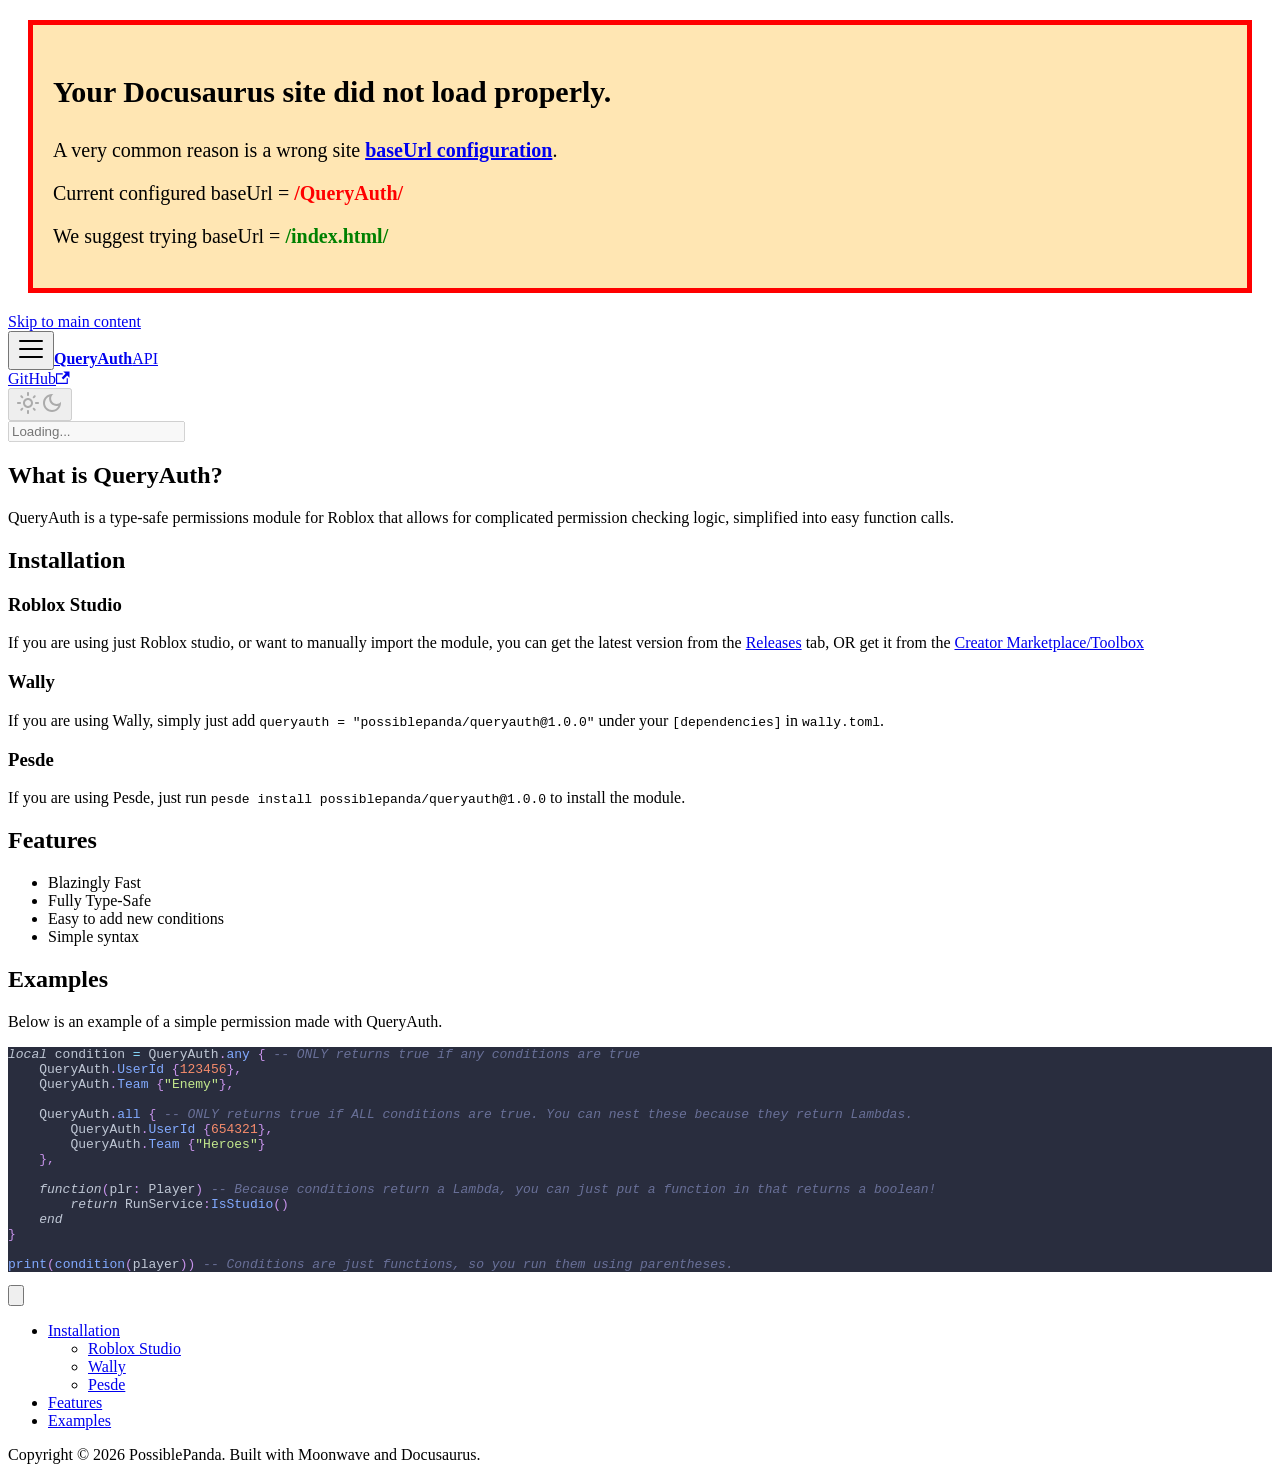
==== index.html @ 68d65a54 "Built and published by Moonwave" ====
<!doctype html>
<html lang="en" dir="ltr" class="mdx-wrapper mdx-page plugin-pages plugin-id-default" data-has-hydrated="false">
<head>
<meta charset="UTF-8">
<meta name="generator" content="Docusaurus v3.7.0">
<title data-rh="true">What is QueryAuth? | QueryAuth</title><meta data-rh="true" name="viewport" content="width=device-width,initial-scale=1"><meta data-rh="true" name="twitter:card" content="summary_large_image"><meta data-rh="true" property="og:url" content="https://PossiblePanda.github.io/QueryAuth/"><meta data-rh="true" property="og:locale" content="en"><meta data-rh="true" name="docusaurus_locale" content="en"><meta data-rh="true" name="docusaurus_tag" content="default"><meta data-rh="true" name="docsearch:language" content="en"><meta data-rh="true" name="docsearch:docusaurus_tag" content="default"><meta data-rh="true" property="og:title" content="What is QueryAuth? | QueryAuth"><meta data-rh="true" name="description" content="QueryAuth is a type-safe permissions module for Roblox that allows for complicated permission checking logic, simplified into easy function calls."><meta data-rh="true" property="og:description" content="QueryAuth is a type-safe permissions module for Roblox that allows for complicated permission checking logic, simplified into easy function calls."><link data-rh="true" rel="canonical" href="https://PossiblePanda.github.io/QueryAuth/"><link data-rh="true" rel="alternate" href="https://PossiblePanda.github.io/QueryAuth/" hreflang="en"><link data-rh="true" rel="alternate" href="https://PossiblePanda.github.io/QueryAuth/" hreflang="x-default"><script data-rh="true">function insertBanner(){var n=document.createElement("div");n.id="__docusaurus-base-url-issue-banner-container";n.innerHTML='\n<div id="__docusaurus-base-url-issue-banner" style="border: thick solid red; background-color: rgb(255, 230, 179); margin: 20px; padding: 20px; font-size: 20px;">\n   <p style="font-weight: bold; font-size: 30px;">Your Docusaurus site did not load properly.</p>\n   <p>A very common reason is a wrong site <a href="https://docusaurus.io/docs/docusaurus.config.js/#baseUrl" style="font-weight: bold;">baseUrl configuration</a>.</p>\n   <p>Current configured baseUrl = <span style="font-weight: bold; color: red;">/QueryAuth/</span> </p>\n   <p>We suggest trying baseUrl = <span id="__docusaurus-base-url-issue-banner-suggestion-container" style="font-weight: bold; color: green;"></span></p>\n</div>\n',document.body.prepend(n);var e=document.getElementById("__docusaurus-base-url-issue-banner-suggestion-container"),s=window.location.pathname,o="/"===s.substr(-1)?s:s+"/";e.innerHTML=o}document.addEventListener("DOMContentLoaded",(function(){void 0===window.docusaurus&&insertBanner()}))</script><link rel="stylesheet" href="/QueryAuth/assets/css/styles.b9f2c64d.css">
<script src="/QueryAuth/assets/js/runtime~main.319ffbbe.js" defer="defer"></script>
<script src="/QueryAuth/assets/js/main.23c40b66.js" defer="defer"></script>
</head>
<body class="navigation-with-keyboard">
<script>!function(){function t(t){document.documentElement.setAttribute("data-theme",t)}var e=function(){try{return new URLSearchParams(window.location.search).get("docusaurus-theme")}catch(t){}}()||function(){try{return window.localStorage.getItem("theme")}catch(t){}}();null!==e?t(e):window.matchMedia("(prefers-color-scheme: dark)").matches?t("dark"):(window.matchMedia("(prefers-color-scheme: light)").matches,t("light"))}(),function(){try{const c=new URLSearchParams(window.location.search).entries();for(var[t,e]of c)if(t.startsWith("docusaurus-data-")){var a=t.replace("docusaurus-data-","data-");document.documentElement.setAttribute(a,e)}}catch(t){}}()</script><div id="__docusaurus"><div role="region" aria-label="Skip to main content"><a class="skipToContent_fXgn" href="#__docusaurus_skipToContent_fallback">Skip to main content</a></div><nav aria-label="Main" class="navbar navbar--fixed-top"><div class="navbar__inner"><div class="navbar__items"><button aria-label="Toggle navigation bar" aria-expanded="false" class="navbar__toggle clean-btn" type="button"><svg width="30" height="30" viewBox="0 0 30 30" aria-hidden="true"><path stroke="currentColor" stroke-linecap="round" stroke-miterlimit="10" stroke-width="2" d="M4 7h22M4 15h22M4 23h22"></path></svg></button><a class="navbar__brand" href="/QueryAuth/"><b class="navbar__title text--truncate">QueryAuth</b></a><a class="navbar__item navbar__link" href="/QueryAuth/api/">API</a></div><div class="navbar__items navbar__items--right"><a href="https://github.com/PossiblePanda/QueryAuth" target="_blank" rel="noopener noreferrer" class="navbar__item navbar__link">GitHub<svg width="13.5" height="13.5" aria-hidden="true" viewBox="0 0 24 24" class="iconExternalLink_nPIU"><path fill="currentColor" d="M21 13v10h-21v-19h12v2h-10v15h17v-8h2zm3-12h-10.988l4.035 4-6.977 7.07 2.828 2.828 6.977-7.07 4.125 4.172v-11z"></path></svg></a><div class="toggle_vylO colorModeToggle_DEke"><button class="clean-btn toggleButton_gllP toggleButtonDisabled_aARS" type="button" disabled="" title="Switch between dark and light mode (currently light mode)" aria-label="Switch between dark and light mode (currently light mode)" aria-live="polite" aria-pressed="false"><svg viewBox="0 0 24 24" width="24" height="24" class="lightToggleIcon_pyhR"><path fill="currentColor" d="M12,9c1.65,0,3,1.35,3,3s-1.35,3-3,3s-3-1.35-3-3S10.35,9,12,9 M12,7c-2.76,0-5,2.24-5,5s2.24,5,5,5s5-2.24,5-5 S14.76,7,12,7L12,7z M2,13l2,0c0.55,0,1-0.45,1-1s-0.45-1-1-1l-2,0c-0.55,0-1,0.45-1,1S1.45,13,2,13z M20,13l2,0c0.55,0,1-0.45,1-1 s-0.45-1-1-1l-2,0c-0.55,0-1,0.45-1,1S19.45,13,20,13z M11,2v2c0,0.55,0.45,1,1,1s1-0.45,1-1V2c0-0.55-0.45-1-1-1S11,1.45,11,2z M11,20v2c0,0.55,0.45,1,1,1s1-0.45,1-1v-2c0-0.55-0.45-1-1-1C11.45,19,11,19.45,11,20z M5.99,4.58c-0.39-0.39-1.03-0.39-1.41,0 c-0.39,0.39-0.39,1.03,0,1.41l1.06,1.06c0.39,0.39,1.03,0.39,1.41,0s0.39-1.03,0-1.41L5.99,4.58z M18.36,16.95 c-0.39-0.39-1.03-0.39-1.41,0c-0.39,0.39-0.39,1.03,0,1.41l1.06,1.06c0.39,0.39,1.03,0.39,1.41,0c0.39-0.39,0.39-1.03,0-1.41 L18.36,16.95z M19.42,5.99c0.39-0.39,0.39-1.03,0-1.41c-0.39-0.39-1.03-0.39-1.41,0l-1.06,1.06c-0.39,0.39-0.39,1.03,0,1.41 s1.03,0.39,1.41,0L19.42,5.99z M7.05,18.36c0.39-0.39,0.39-1.03,0-1.41c-0.39-0.39-1.03-0.39-1.41,0l-1.06,1.06 c-0.39,0.39-0.39,1.03,0,1.41s1.03,0.39,1.41,0L7.05,18.36z"></path></svg><svg viewBox="0 0 24 24" width="24" height="24" class="darkToggleIcon_wfgR"><path fill="currentColor" d="M9.37,5.51C9.19,6.15,9.1,6.82,9.1,7.5c0,4.08,3.32,7.4,7.4,7.4c0.68,0,1.35-0.09,1.99-0.27C17.45,17.19,14.93,19,12,19 c-3.86,0-7-3.14-7-7C5,9.07,6.81,6.55,9.37,5.51z M12,3c-4.97,0-9,4.03-9,9s4.03,9,9,9s9-4.03,9-9c0-0.46-0.04-0.92-0.1-1.36 c-0.98,1.37-2.58,2.26-4.4,2.26c-2.98,0-5.4-2.42-5.4-5.4c0-1.81,0.89-3.42,2.26-4.4C12.92,3.04,12.46,3,12,3L12,3z"></path></svg></button></div><div class="navbarSearchContainer_Bca1"><div class="navbar__search"><span aria-label="expand searchbar" role="button" class="search-icon" tabindex="0"></span><input id="search_input_react" type="search" placeholder="Loading..." aria-label="Search" class="navbar__search-input search-bar" disabled=""></div></div></div></div><div role="presentation" class="navbar-sidebar__backdrop"></div></nav><div id="__docusaurus_skipToContent_fallback" class="main-wrapper mainWrapper_z2l0"><main class="container container--fluid margin-vert--lg"><div class="row mdxPageWrapper_j9I6"><div class="col col--8"><article><header><h1>What is QueryAuth?</h1></header>
<p>QueryAuth is a type-safe permissions module for Roblox that allows for complicated permission checking logic, simplified into easy function calls.</p>
<h2 class="anchor anchorWithStickyNavbar_LWe7" id="installation">Installation<a href="#installation" class="hash-link" aria-label="Direct link to Installation" title="Direct link to Installation">​</a></h2>
<h3 class="anchor anchorWithStickyNavbar_LWe7" id="roblox-studio">Roblox Studio<a href="#roblox-studio" class="hash-link" aria-label="Direct link to Roblox Studio" title="Direct link to Roblox Studio">​</a></h3>
<p>If you are using just Roblox studio, or want to manually import the module, you can get the latest version from the <a href="https://github.com/PossiblePanda/QueryAuth/releases" target="_blank" rel="noopener noreferrer">Releases</a> tab, OR get it from the <a href="https://create.roblox.com/store/asset/83237880339343/QueryAuth" target="_blank" rel="noopener noreferrer">Creator Marketplace/Toolbox</a></p>
<h3 class="anchor anchorWithStickyNavbar_LWe7" id="wally">Wally<a href="#wally" class="hash-link" aria-label="Direct link to Wally" title="Direct link to Wally">​</a></h3>
<p>If you are using Wally, simply just add <code>queryauth = &quot;possiblepanda/queryauth@1.0.0&quot;</code> under your <code>[dependencies]</code> in <code>wally.toml</code>.</p>
<h3 class="anchor anchorWithStickyNavbar_LWe7" id="pesde">Pesde<a href="#pesde" class="hash-link" aria-label="Direct link to Pesde" title="Direct link to Pesde">​</a></h3>
<p>If you are using Pesde, just run <code>pesde install possiblepanda/queryauth@1.0.0</code> to install the module.</p>
<h2 class="anchor anchorWithStickyNavbar_LWe7" id="features">Features<a href="#features" class="hash-link" aria-label="Direct link to Features" title="Direct link to Features">​</a></h2>
<ul>
<li>Blazingly Fast</li>
<li>Fully Type-Safe</li>
<li>Easy to add new conditions</li>
<li>Simple syntax</li>
</ul>
<h2 class="anchor anchorWithStickyNavbar_LWe7" id="examples">Examples<a href="#examples" class="hash-link" aria-label="Direct link to Examples" title="Direct link to Examples">​</a></h2>
<p>Below is an example of a simple permission made with QueryAuth.</p>
<div class="language-lua codeBlockContainer_Ckt0 theme-code-block" style="--prism-color:#bfc7d5;--prism-background-color:#292d3e"><div class="codeBlockContent_biex"><pre tabindex="0" class="prism-code language-lua codeBlock_bY9V thin-scrollbar" style="color:#bfc7d5;background-color:#292d3e"><code class="codeBlockLines_e6Vv"><span class="token-line" style="color:#bfc7d5"><span class="token keyword" style="font-style:italic">local</span><span class="token plain"> condition </span><span class="token operator" style="color:rgb(137, 221, 255)">=</span><span class="token plain"> QueryAuth</span><span class="token punctuation" style="color:rgb(199, 146, 234)">.</span><span class="token function" style="color:rgb(130, 170, 255)">any</span><span class="token plain"> </span><span class="token punctuation" style="color:rgb(199, 146, 234)">{</span><span class="token plain"> </span><span class="token comment" style="color:rgb(105, 112, 152);font-style:italic">-- ONLY returns true if any conditions are true</span><span class="token plain"></span><br></span><span class="token-line" style="color:#bfc7d5"><span class="token plain">    QueryAuth</span><span class="token punctuation" style="color:rgb(199, 146, 234)">.</span><span class="token function" style="color:rgb(130, 170, 255)">UserId</span><span class="token plain"> </span><span class="token punctuation" style="color:rgb(199, 146, 234)">{</span><span class="token number" style="color:rgb(247, 140, 108)">123456</span><span class="token punctuation" style="color:rgb(199, 146, 234)">}</span><span class="token punctuation" style="color:rgb(199, 146, 234)">,</span><span class="token plain"></span><br></span><span class="token-line" style="color:#bfc7d5"><span class="token plain">    QueryAuth</span><span class="token punctuation" style="color:rgb(199, 146, 234)">.</span><span class="token function" style="color:rgb(130, 170, 255)">Team</span><span class="token plain"> </span><span class="token punctuation" style="color:rgb(199, 146, 234)">{</span><span class="token string" style="color:rgb(195, 232, 141)">&quot;Enemy&quot;</span><span class="token punctuation" style="color:rgb(199, 146, 234)">}</span><span class="token punctuation" style="color:rgb(199, 146, 234)">,</span><span class="token plain"></span><br></span><span class="token-line" style="color:#bfc7d5"><span class="token plain" style="display:inline-block"></span><br></span><span class="token-line" style="color:#bfc7d5"><span class="token plain">    QueryAuth</span><span class="token punctuation" style="color:rgb(199, 146, 234)">.</span><span class="token function" style="color:rgb(130, 170, 255)">all</span><span class="token plain"> </span><span class="token punctuation" style="color:rgb(199, 146, 234)">{</span><span class="token plain"> </span><span class="token comment" style="color:rgb(105, 112, 152);font-style:italic">-- ONLY returns true if ALL conditions are true. You can nest these because they return Lambdas.</span><span class="token plain"></span><br></span><span class="token-line" style="color:#bfc7d5"><span class="token plain">        QueryAuth</span><span class="token punctuation" style="color:rgb(199, 146, 234)">.</span><span class="token function" style="color:rgb(130, 170, 255)">UserId</span><span class="token plain"> </span><span class="token punctuation" style="color:rgb(199, 146, 234)">{</span><span class="token number" style="color:rgb(247, 140, 108)">654321</span><span class="token punctuation" style="color:rgb(199, 146, 234)">}</span><span class="token punctuation" style="color:rgb(199, 146, 234)">,</span><span class="token plain"></span><br></span><span class="token-line" style="color:#bfc7d5"><span class="token plain">        QueryAuth</span><span class="token punctuation" style="color:rgb(199, 146, 234)">.</span><span class="token function" style="color:rgb(130, 170, 255)">Team</span><span class="token plain"> </span><span class="token punctuation" style="color:rgb(199, 146, 234)">{</span><span class="token string" style="color:rgb(195, 232, 141)">&quot;Heroes&quot;</span><span class="token punctuation" style="color:rgb(199, 146, 234)">}</span><span class="token plain"></span><br></span><span class="token-line" style="color:#bfc7d5"><span class="token plain">    </span><span class="token punctuation" style="color:rgb(199, 146, 234)">}</span><span class="token punctuation" style="color:rgb(199, 146, 234)">,</span><span class="token plain"></span><br></span><span class="token-line" style="color:#bfc7d5"><span class="token plain" style="display:inline-block"></span><br></span><span class="token-line" style="color:#bfc7d5"><span class="token plain">    </span><span class="token keyword" style="font-style:italic">function</span><span class="token punctuation" style="color:rgb(199, 146, 234)">(</span><span class="token plain">plr</span><span class="token punctuation" style="color:rgb(199, 146, 234)">:</span><span class="token plain"> Player</span><span class="token punctuation" style="color:rgb(199, 146, 234)">)</span><span class="token plain"> </span><span class="token comment" style="color:rgb(105, 112, 152);font-style:italic">-- Because conditions return a Lambda, you can just put a function in that returns a boolean!</span><span class="token plain"></span><br></span><span class="token-line" style="color:#bfc7d5"><span class="token plain">        </span><span class="token keyword" style="font-style:italic">return</span><span class="token plain"> RunService</span><span class="token punctuation" style="color:rgb(199, 146, 234)">:</span><span class="token function" style="color:rgb(130, 170, 255)">IsStudio</span><span class="token punctuation" style="color:rgb(199, 146, 234)">(</span><span class="token punctuation" style="color:rgb(199, 146, 234)">)</span><span class="token plain"></span><br></span><span class="token-line" style="color:#bfc7d5"><span class="token plain">    </span><span class="token keyword" style="font-style:italic">end</span><span class="token plain"></span><br></span><span class="token-line" style="color:#bfc7d5"><span class="token plain"></span><span class="token punctuation" style="color:rgb(199, 146, 234)">}</span><span class="token plain"></span><br></span><span class="token-line" style="color:#bfc7d5"><span class="token plain" style="display:inline-block"></span><br></span><span class="token-line" style="color:#bfc7d5"><span class="token plain"></span><span class="token function" style="color:rgb(130, 170, 255)">print</span><span class="token punctuation" style="color:rgb(199, 146, 234)">(</span><span class="token function" style="color:rgb(130, 170, 255)">condition</span><span class="token punctuation" style="color:rgb(199, 146, 234)">(</span><span class="token plain">player</span><span class="token punctuation" style="color:rgb(199, 146, 234)">)</span><span class="token punctuation" style="color:rgb(199, 146, 234)">)</span><span class="token plain"> </span><span class="token comment" style="color:rgb(105, 112, 152);font-style:italic">-- Conditions are just functions, so you run them using parentheses.</span><br></span></code></pre><div class="buttonGroup__atx"><button type="button" aria-label="Copy code to clipboard" title="Copy" class="clean-btn"><span class="copyButtonIcons_eSgA" aria-hidden="true"><svg viewBox="0 0 24 24" class="copyButtonIcon_y97N"><path fill="currentColor" d="M19,21H8V7H19M19,5H8A2,2 0 0,0 6,7V21A2,2 0 0,0 8,23H19A2,2 0 0,0 21,21V7A2,2 0 0,0 19,5M16,1H4A2,2 0 0,0 2,3V17H4V3H16V1Z"></path></svg><svg viewBox="0 0 24 24" class="copyButtonSuccessIcon_LjdS"><path fill="currentColor" d="M21,7L9,19L3.5,13.5L4.91,12.09L9,16.17L19.59,5.59L21,7Z"></path></svg></span></button></div></div></div></article></div><div class="col col--2"><div class="tableOfContents_bqdL thin-scrollbar"><ul class="table-of-contents table-of-contents__left-border"><li><a href="#installation" class="table-of-contents__link toc-highlight">Installation</a><ul><li><a href="#roblox-studio" class="table-of-contents__link toc-highlight">Roblox Studio</a></li><li><a href="#wally" class="table-of-contents__link toc-highlight">Wally</a></li><li><a href="#pesde" class="table-of-contents__link toc-highlight">Pesde</a></li></ul></li><li><a href="#features" class="table-of-contents__link toc-highlight">Features</a></li><li><a href="#examples" class="table-of-contents__link toc-highlight">Examples</a></li></ul></div></div></div></main></div><footer class="footer footer--dark"><div class="container container-fluid"><div class="footer__bottom text--center"><div class="footer__copyright">Copyright © 2026 PossiblePanda. Built with Moonwave and Docusaurus.</div></div></div></footer></div>
</body>
</html>
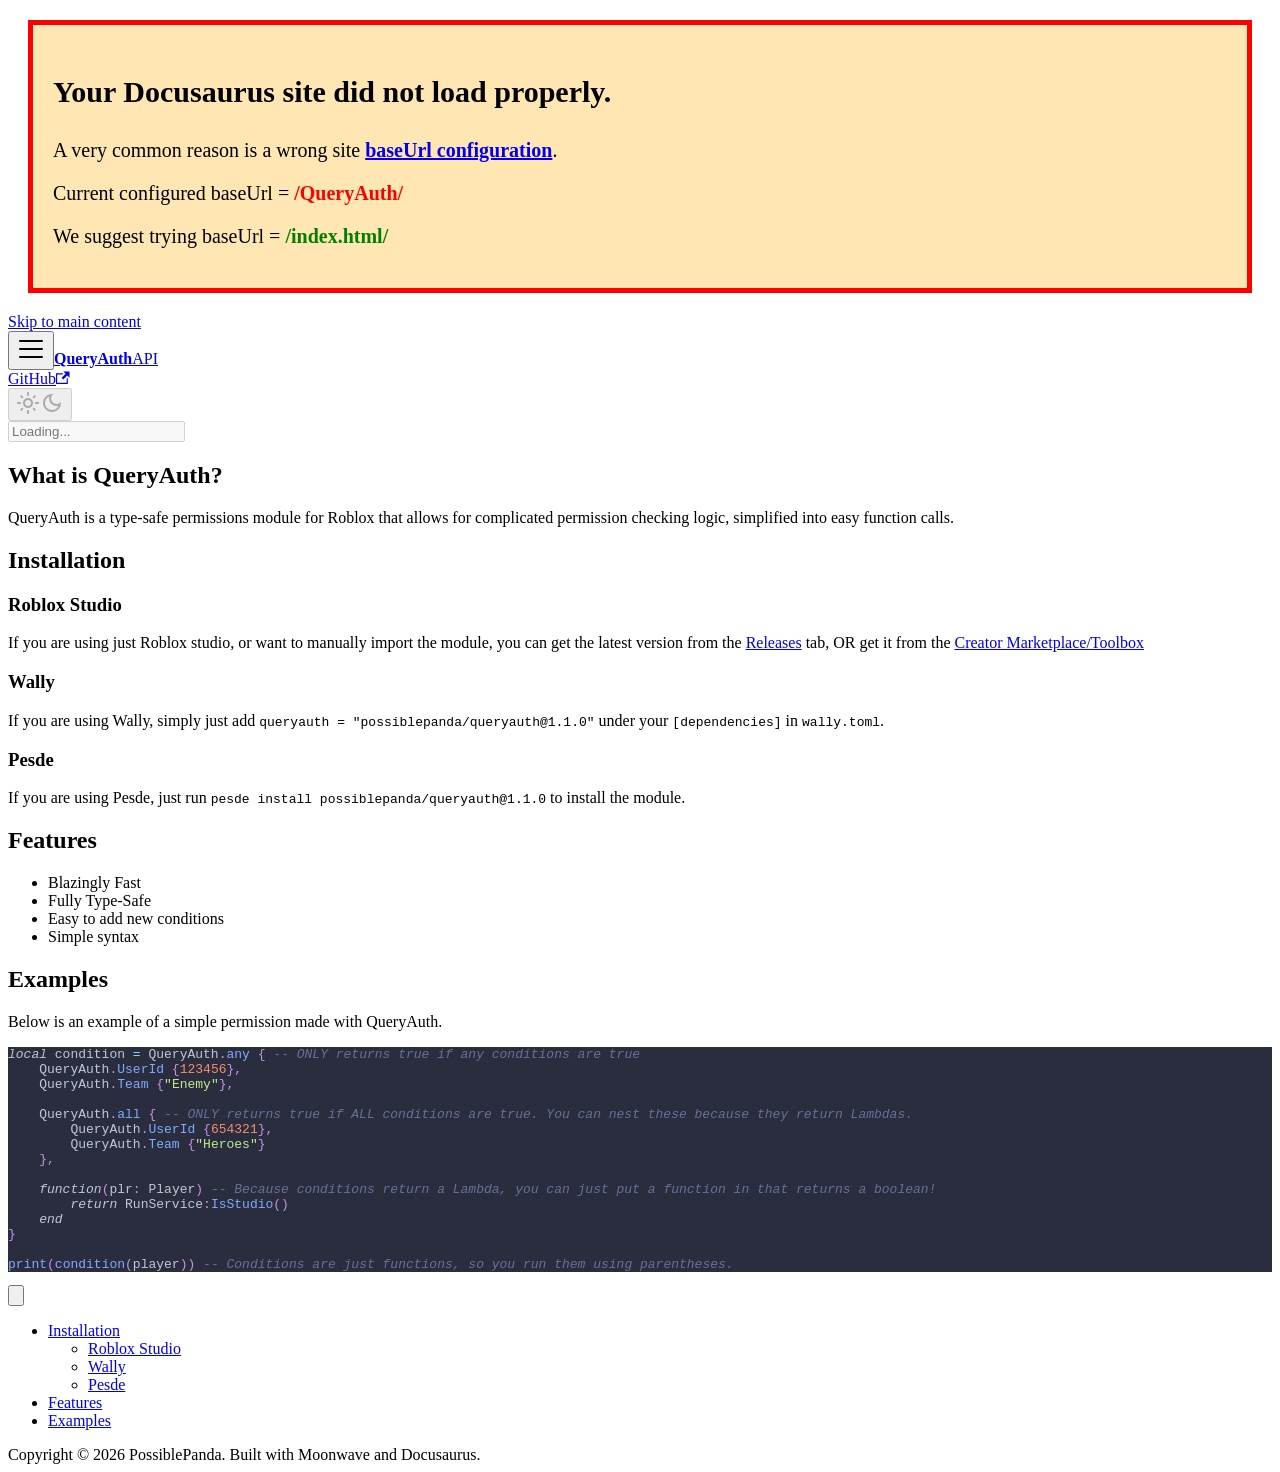
==== commit 4e0d1ea0: "Built and published by Moonwave" ====
--- a/index.html
+++ b/index.html
@@ -4,8 +4,8 @@
 <meta charset="UTF-8">
 <meta name="generator" content="Docusaurus v3.7.0">
 <title data-rh="true">What is QueryAuth? | QueryAuth</title><meta data-rh="true" name="viewport" content="width=device-width,initial-scale=1"><meta data-rh="true" name="twitter:card" content="summary_large_image"><meta data-rh="true" property="og:url" content="https://PossiblePanda.github.io/QueryAuth/"><meta data-rh="true" property="og:locale" content="en"><meta data-rh="true" name="docusaurus_locale" content="en"><meta data-rh="true" name="docusaurus_tag" content="default"><meta data-rh="true" name="docsearch:language" content="en"><meta data-rh="true" name="docsearch:docusaurus_tag" content="default"><meta data-rh="true" property="og:title" content="What is QueryAuth? | QueryAuth"><meta data-rh="true" name="description" content="QueryAuth is a type-safe permissions module for Roblox that allows for complicated permission checking logic, simplified into easy function calls."><meta data-rh="true" property="og:description" content="QueryAuth is a type-safe permissions module for Roblox that allows for complicated permission checking logic, simplified into easy function calls."><link data-rh="true" rel="canonical" href="https://PossiblePanda.github.io/QueryAuth/"><link data-rh="true" rel="alternate" href="https://PossiblePanda.github.io/QueryAuth/" hreflang="en"><link data-rh="true" rel="alternate" href="https://PossiblePanda.github.io/QueryAuth/" hreflang="x-default"><script data-rh="true">function insertBanner(){var n=document.createElement("div");n.id="__docusaurus-base-url-issue-banner-container";n.innerHTML='\n<div id="__docusaurus-base-url-issue-banner" style="border: thick solid red; background-color: rgb(255, 230, 179); margin: 20px; padding: 20px; font-size: 20px;">\n   <p style="font-weight: bold; font-size: 30px;">Your Docusaurus site did not load properly.</p>\n   <p>A very common reason is a wrong site <a href="https://docusaurus.io/docs/docusaurus.config.js/#baseUrl" style="font-weight: bold;">baseUrl configuration</a>.</p>\n   <p>Current configured baseUrl = <span style="font-weight: bold; color: red;">/QueryAuth/</span> </p>\n   <p>We suggest trying baseUrl = <span id="__docusaurus-base-url-issue-banner-suggestion-container" style="font-weight: bold; color: green;"></span></p>\n</div>\n',document.body.prepend(n);var e=document.getElementById("__docusaurus-base-url-issue-banner-suggestion-container"),s=window.location.pathname,o="/"===s.substr(-1)?s:s+"/";e.innerHTML=o}document.addEventListener("DOMContentLoaded",(function(){void 0===window.docusaurus&&insertBanner()}))</script><link rel="stylesheet" href="/QueryAuth/assets/css/styles.b9f2c64d.css">
-<script src="/QueryAuth/assets/js/runtime~main.319ffbbe.js" defer="defer"></script>
-<script src="/QueryAuth/assets/js/main.23c40b66.js" defer="defer"></script>
+<script src="/QueryAuth/assets/js/runtime~main.4d84e195.js" defer="defer"></script>
+<script src="/QueryAuth/assets/js/main.326e3d9a.js" defer="defer"></script>
 </head>
 <body class="navigation-with-keyboard">
 <script>!function(){function t(t){document.documentElement.setAttribute("data-theme",t)}var e=function(){try{return new URLSearchParams(window.location.search).get("docusaurus-theme")}catch(t){}}()||function(){try{return window.localStorage.getItem("theme")}catch(t){}}();null!==e?t(e):window.matchMedia("(prefers-color-scheme: dark)").matches?t("dark"):(window.matchMedia("(prefers-color-scheme: light)").matches,t("light"))}(),function(){try{const c=new URLSearchParams(window.location.search).entries();for(var[t,e]of c)if(t.startsWith("docusaurus-data-")){var a=t.replace("docusaurus-data-","data-");document.documentElement.setAttribute(a,e)}}catch(t){}}()</script><div id="__docusaurus"><div role="region" aria-label="Skip to main content"><a class="skipToContent_fXgn" href="#__docusaurus_skipToContent_fallback">Skip to main content</a></div><nav aria-label="Main" class="navbar navbar--fixed-top"><div class="navbar__inner"><div class="navbar__items"><button aria-label="Toggle navigation bar" aria-expanded="false" class="navbar__toggle clean-btn" type="button"><svg width="30" height="30" viewBox="0 0 30 30" aria-hidden="true"><path stroke="currentColor" stroke-linecap="round" stroke-miterlimit="10" stroke-width="2" d="M4 7h22M4 15h22M4 23h22"></path></svg></button><a class="navbar__brand" href="/QueryAuth/"><b class="navbar__title text--truncate">QueryAuth</b></a><a class="navbar__item navbar__link" href="/QueryAuth/api/">API</a></div><div class="navbar__items navbar__items--right"><a href="https://github.com/PossiblePanda/QueryAuth" target="_blank" rel="noopener noreferrer" class="navbar__item navbar__link">GitHub<svg width="13.5" height="13.5" aria-hidden="true" viewBox="0 0 24 24" class="iconExternalLink_nPIU"><path fill="currentColor" d="M21 13v10h-21v-19h12v2h-10v15h17v-8h2zm3-12h-10.988l4.035 4-6.977 7.07 2.828 2.828 6.977-7.07 4.125 4.172v-11z"></path></svg></a><div class="toggle_vylO colorModeToggle_DEke"><button class="clean-btn toggleButton_gllP toggleButtonDisabled_aARS" type="button" disabled="" title="Switch between dark and light mode (currently light mode)" aria-label="Switch between dark and light mode (currently light mode)" aria-live="polite" aria-pressed="false"><svg viewBox="0 0 24 24" width="24" height="24" class="lightToggleIcon_pyhR"><path fill="currentColor" d="M12,9c1.65,0,3,1.35,3,3s-1.35,3-3,3s-3-1.35-3-3S10.35,9,12,9 M12,7c-2.76,0-5,2.24-5,5s2.24,5,5,5s5-2.24,5-5 S14.76,7,12,7L12,7z M2,13l2,0c0.55,0,1-0.45,1-1s-0.45-1-1-1l-2,0c-0.55,0-1,0.45-1,1S1.45,13,2,13z M20,13l2,0c0.55,0,1-0.45,1-1 s-0.45-1-1-1l-2,0c-0.55,0-1,0.45-1,1S19.45,13,20,13z M11,2v2c0,0.55,0.45,1,1,1s1-0.45,1-1V2c0-0.55-0.45-1-1-1S11,1.45,11,2z M11,20v2c0,0.55,0.45,1,1,1s1-0.45,1-1v-2c0-0.55-0.45-1-1-1C11.45,19,11,19.45,11,20z M5.99,4.58c-0.39-0.39-1.03-0.39-1.41,0 c-0.39,0.39-0.39,1.03,0,1.41l1.06,1.06c0.39,0.39,1.03,0.39,1.41,0s0.39-1.03,0-1.41L5.99,4.58z M18.36,16.95 c-0.39-0.39-1.03-0.39-1.41,0c-0.39,0.39-0.39,1.03,0,1.41l1.06,1.06c0.39,0.39,1.03,0.39,1.41,0c0.39-0.39,0.39-1.03,0-1.41 L18.36,16.95z M19.42,5.99c0.39-0.39,0.39-1.03,0-1.41c-0.39-0.39-1.03-0.39-1.41,0l-1.06,1.06c-0.39,0.39-0.39,1.03,0,1.41 s1.03,0.39,1.41,0L19.42,5.99z M7.05,18.36c0.39-0.39,0.39-1.03,0-1.41c-0.39-0.39-1.03-0.39-1.41,0l-1.06,1.06 c-0.39,0.39-0.39,1.03,0,1.41s1.03,0.39,1.41,0L7.05,18.36z"></path></svg><svg viewBox="0 0 24 24" width="24" height="24" class="darkToggleIcon_wfgR"><path fill="currentColor" d="M9.37,5.51C9.19,6.15,9.1,6.82,9.1,7.5c0,4.08,3.32,7.4,7.4,7.4c0.68,0,1.35-0.09,1.99-0.27C17.45,17.19,14.93,19,12,19 c-3.86,0-7-3.14-7-7C5,9.07,6.81,6.55,9.37,5.51z M12,3c-4.97,0-9,4.03-9,9s4.03,9,9,9s9-4.03,9-9c0-0.46-0.04-0.92-0.1-1.36 c-0.98,1.37-2.58,2.26-4.4,2.26c-2.98,0-5.4-2.42-5.4-5.4c0-1.81,0.89-3.42,2.26-4.4C12.92,3.04,12.46,3,12,3L12,3z"></path></svg></button></div><div class="navbarSearchContainer_Bca1"><div class="navbar__search"><span aria-label="expand searchbar" role="button" class="search-icon" tabindex="0"></span><input id="search_input_react" type="search" placeholder="Loading..." aria-label="Search" class="navbar__search-input search-bar" disabled=""></div></div></div></div><div role="presentation" class="navbar-sidebar__backdrop"></div></nav><div id="__docusaurus_skipToContent_fallback" class="main-wrapper mainWrapper_z2l0"><main class="container container--fluid margin-vert--lg"><div class="row mdxPageWrapper_j9I6"><div class="col col--8"><article><header><h1>What is QueryAuth?</h1></header>
@@ -14,9 +14,9 @@
 <h3 class="anchor anchorWithStickyNavbar_LWe7" id="roblox-studio">Roblox Studio<a href="#roblox-studio" class="hash-link" aria-label="Direct link to Roblox Studio" title="Direct link to Roblox Studio">​</a></h3>
 <p>If you are using just Roblox studio, or want to manually import the module, you can get the latest version from the <a href="https://github.com/PossiblePanda/QueryAuth/releases" target="_blank" rel="noopener noreferrer">Releases</a> tab, OR get it from the <a href="https://create.roblox.com/store/asset/83237880339343/QueryAuth" target="_blank" rel="noopener noreferrer">Creator Marketplace/Toolbox</a></p>
 <h3 class="anchor anchorWithStickyNavbar_LWe7" id="wally">Wally<a href="#wally" class="hash-link" aria-label="Direct link to Wally" title="Direct link to Wally">​</a></h3>
-<p>If you are using Wally, simply just add <code>queryauth = &quot;possiblepanda/queryauth@1.0.0&quot;</code> under your <code>[dependencies]</code> in <code>wally.toml</code>.</p>
+<p>If you are using Wally, simply just add <code>queryauth = &quot;possiblepanda/queryauth@1.1.0&quot;</code> under your <code>[dependencies]</code> in <code>wally.toml</code>.</p>
 <h3 class="anchor anchorWithStickyNavbar_LWe7" id="pesde">Pesde<a href="#pesde" class="hash-link" aria-label="Direct link to Pesde" title="Direct link to Pesde">​</a></h3>
-<p>If you are using Pesde, just run <code>pesde install possiblepanda/queryauth@1.0.0</code> to install the module.</p>
+<p>If you are using Pesde, just run <code>pesde install possiblepanda/queryauth@1.1.0</code> to install the module.</p>
 <h2 class="anchor anchorWithStickyNavbar_LWe7" id="features">Features<a href="#features" class="hash-link" aria-label="Direct link to Features" title="Direct link to Features">​</a></h2>
 <ul>
 <li>Blazingly Fast</li>
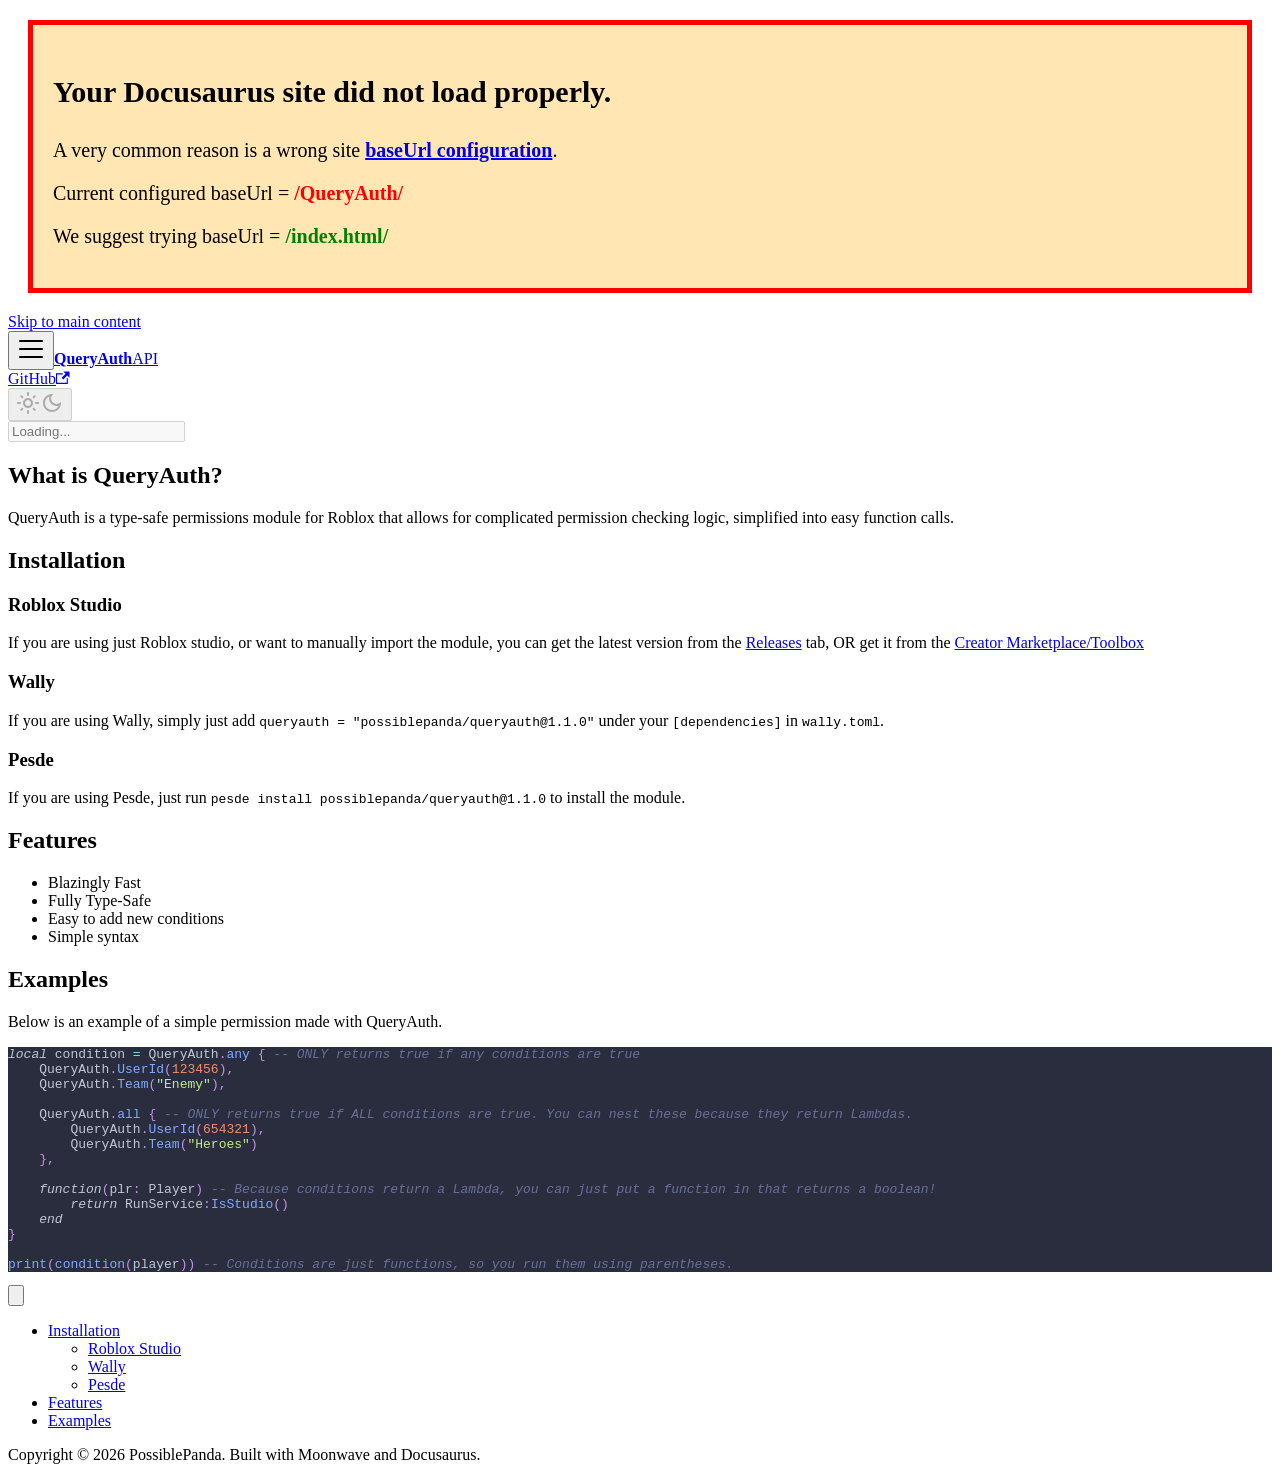
==== commit 4220cf4c: "Built and published by Moonwave" ====
--- a/index.html
+++ b/index.html
@@ -4,8 +4,8 @@
 <meta charset="UTF-8">
 <meta name="generator" content="Docusaurus v3.7.0">
 <title data-rh="true">What is QueryAuth? | QueryAuth</title><meta data-rh="true" name="viewport" content="width=device-width,initial-scale=1"><meta data-rh="true" name="twitter:card" content="summary_large_image"><meta data-rh="true" property="og:url" content="https://PossiblePanda.github.io/QueryAuth/"><meta data-rh="true" property="og:locale" content="en"><meta data-rh="true" name="docusaurus_locale" content="en"><meta data-rh="true" name="docusaurus_tag" content="default"><meta data-rh="true" name="docsearch:language" content="en"><meta data-rh="true" name="docsearch:docusaurus_tag" content="default"><meta data-rh="true" property="og:title" content="What is QueryAuth? | QueryAuth"><meta data-rh="true" name="description" content="QueryAuth is a type-safe permissions module for Roblox that allows for complicated permission checking logic, simplified into easy function calls."><meta data-rh="true" property="og:description" content="QueryAuth is a type-safe permissions module for Roblox that allows for complicated permission checking logic, simplified into easy function calls."><link data-rh="true" rel="canonical" href="https://PossiblePanda.github.io/QueryAuth/"><link data-rh="true" rel="alternate" href="https://PossiblePanda.github.io/QueryAuth/" hreflang="en"><link data-rh="true" rel="alternate" href="https://PossiblePanda.github.io/QueryAuth/" hreflang="x-default"><script data-rh="true">function insertBanner(){var n=document.createElement("div");n.id="__docusaurus-base-url-issue-banner-container";n.innerHTML='\n<div id="__docusaurus-base-url-issue-banner" style="border: thick solid red; background-color: rgb(255, 230, 179); margin: 20px; padding: 20px; font-size: 20px;">\n   <p style="font-weight: bold; font-size: 30px;">Your Docusaurus site did not load properly.</p>\n   <p>A very common reason is a wrong site <a href="https://docusaurus.io/docs/docusaurus.config.js/#baseUrl" style="font-weight: bold;">baseUrl configuration</a>.</p>\n   <p>Current configured baseUrl = <span style="font-weight: bold; color: red;">/QueryAuth/</span> </p>\n   <p>We suggest trying baseUrl = <span id="__docusaurus-base-url-issue-banner-suggestion-container" style="font-weight: bold; color: green;"></span></p>\n</div>\n',document.body.prepend(n);var e=document.getElementById("__docusaurus-base-url-issue-banner-suggestion-container"),s=window.location.pathname,o="/"===s.substr(-1)?s:s+"/";e.innerHTML=o}document.addEventListener("DOMContentLoaded",(function(){void 0===window.docusaurus&&insertBanner()}))</script><link rel="stylesheet" href="/QueryAuth/assets/css/styles.b9f2c64d.css">
-<script src="/QueryAuth/assets/js/runtime~main.4d84e195.js" defer="defer"></script>
-<script src="/QueryAuth/assets/js/main.326e3d9a.js" defer="defer"></script>
+<script src="/QueryAuth/assets/js/runtime~main.7b70d873.js" defer="defer"></script>
+<script src="/QueryAuth/assets/js/main.229e98b0.js" defer="defer"></script>
 </head>
 <body class="navigation-with-keyboard">
 <script>!function(){function t(t){document.documentElement.setAttribute("data-theme",t)}var e=function(){try{return new URLSearchParams(window.location.search).get("docusaurus-theme")}catch(t){}}()||function(){try{return window.localStorage.getItem("theme")}catch(t){}}();null!==e?t(e):window.matchMedia("(prefers-color-scheme: dark)").matches?t("dark"):(window.matchMedia("(prefers-color-scheme: light)").matches,t("light"))}(),function(){try{const c=new URLSearchParams(window.location.search).entries();for(var[t,e]of c)if(t.startsWith("docusaurus-data-")){var a=t.replace("docusaurus-data-","data-");document.documentElement.setAttribute(a,e)}}catch(t){}}()</script><div id="__docusaurus"><div role="region" aria-label="Skip to main content"><a class="skipToContent_fXgn" href="#__docusaurus_skipToContent_fallback">Skip to main content</a></div><nav aria-label="Main" class="navbar navbar--fixed-top"><div class="navbar__inner"><div class="navbar__items"><button aria-label="Toggle navigation bar" aria-expanded="false" class="navbar__toggle clean-btn" type="button"><svg width="30" height="30" viewBox="0 0 30 30" aria-hidden="true"><path stroke="currentColor" stroke-linecap="round" stroke-miterlimit="10" stroke-width="2" d="M4 7h22M4 15h22M4 23h22"></path></svg></button><a class="navbar__brand" href="/QueryAuth/"><b class="navbar__title text--truncate">QueryAuth</b></a><a class="navbar__item navbar__link" href="/QueryAuth/api/">API</a></div><div class="navbar__items navbar__items--right"><a href="https://github.com/PossiblePanda/QueryAuth" target="_blank" rel="noopener noreferrer" class="navbar__item navbar__link">GitHub<svg width="13.5" height="13.5" aria-hidden="true" viewBox="0 0 24 24" class="iconExternalLink_nPIU"><path fill="currentColor" d="M21 13v10h-21v-19h12v2h-10v15h17v-8h2zm3-12h-10.988l4.035 4-6.977 7.07 2.828 2.828 6.977-7.07 4.125 4.172v-11z"></path></svg></a><div class="toggle_vylO colorModeToggle_DEke"><button class="clean-btn toggleButton_gllP toggleButtonDisabled_aARS" type="button" disabled="" title="Switch between dark and light mode (currently light mode)" aria-label="Switch between dark and light mode (currently light mode)" aria-live="polite" aria-pressed="false"><svg viewBox="0 0 24 24" width="24" height="24" class="lightToggleIcon_pyhR"><path fill="currentColor" d="M12,9c1.65,0,3,1.35,3,3s-1.35,3-3,3s-3-1.35-3-3S10.35,9,12,9 M12,7c-2.76,0-5,2.24-5,5s2.24,5,5,5s5-2.24,5-5 S14.76,7,12,7L12,7z M2,13l2,0c0.55,0,1-0.45,1-1s-0.45-1-1-1l-2,0c-0.55,0-1,0.45-1,1S1.45,13,2,13z M20,13l2,0c0.55,0,1-0.45,1-1 s-0.45-1-1-1l-2,0c-0.55,0-1,0.45-1,1S19.45,13,20,13z M11,2v2c0,0.55,0.45,1,1,1s1-0.45,1-1V2c0-0.55-0.45-1-1-1S11,1.45,11,2z M11,20v2c0,0.55,0.45,1,1,1s1-0.45,1-1v-2c0-0.55-0.45-1-1-1C11.45,19,11,19.45,11,20z M5.99,4.58c-0.39-0.39-1.03-0.39-1.41,0 c-0.39,0.39-0.39,1.03,0,1.41l1.06,1.06c0.39,0.39,1.03,0.39,1.41,0s0.39-1.03,0-1.41L5.99,4.58z M18.36,16.95 c-0.39-0.39-1.03-0.39-1.41,0c-0.39,0.39-0.39,1.03,0,1.41l1.06,1.06c0.39,0.39,1.03,0.39,1.41,0c0.39-0.39,0.39-1.03,0-1.41 L18.36,16.95z M19.42,5.99c0.39-0.39,0.39-1.03,0-1.41c-0.39-0.39-1.03-0.39-1.41,0l-1.06,1.06c-0.39,0.39-0.39,1.03,0,1.41 s1.03,0.39,1.41,0L19.42,5.99z M7.05,18.36c0.39-0.39,0.39-1.03,0-1.41c-0.39-0.39-1.03-0.39-1.41,0l-1.06,1.06 c-0.39,0.39-0.39,1.03,0,1.41s1.03,0.39,1.41,0L7.05,18.36z"></path></svg><svg viewBox="0 0 24 24" width="24" height="24" class="darkToggleIcon_wfgR"><path fill="currentColor" d="M9.37,5.51C9.19,6.15,9.1,6.82,9.1,7.5c0,4.08,3.32,7.4,7.4,7.4c0.68,0,1.35-0.09,1.99-0.27C17.45,17.19,14.93,19,12,19 c-3.86,0-7-3.14-7-7C5,9.07,6.81,6.55,9.37,5.51z M12,3c-4.97,0-9,4.03-9,9s4.03,9,9,9s9-4.03,9-9c0-0.46-0.04-0.92-0.1-1.36 c-0.98,1.37-2.58,2.26-4.4,2.26c-2.98,0-5.4-2.42-5.4-5.4c0-1.81,0.89-3.42,2.26-4.4C12.92,3.04,12.46,3,12,3L12,3z"></path></svg></button></div><div class="navbarSearchContainer_Bca1"><div class="navbar__search"><span aria-label="expand searchbar" role="button" class="search-icon" tabindex="0"></span><input id="search_input_react" type="search" placeholder="Loading..." aria-label="Search" class="navbar__search-input search-bar" disabled=""></div></div></div></div><div role="presentation" class="navbar-sidebar__backdrop"></div></nav><div id="__docusaurus_skipToContent_fallback" class="main-wrapper mainWrapper_z2l0"><main class="container container--fluid margin-vert--lg"><div class="row mdxPageWrapper_j9I6"><div class="col col--8"><article><header><h1>What is QueryAuth?</h1></header>
@@ -26,6 +26,6 @@
 </ul>
 <h2 class="anchor anchorWithStickyNavbar_LWe7" id="examples">Examples<a href="#examples" class="hash-link" aria-label="Direct link to Examples" title="Direct link to Examples">​</a></h2>
 <p>Below is an example of a simple permission made with QueryAuth.</p>
-<div class="language-lua codeBlockContainer_Ckt0 theme-code-block" style="--prism-color:#bfc7d5;--prism-background-color:#292d3e"><div class="codeBlockContent_biex"><pre tabindex="0" class="prism-code language-lua codeBlock_bY9V thin-scrollbar" style="color:#bfc7d5;background-color:#292d3e"><code class="codeBlockLines_e6Vv"><span class="token-line" style="color:#bfc7d5"><span class="token keyword" style="font-style:italic">local</span><span class="token plain"> condition </span><span class="token operator" style="color:rgb(137, 221, 255)">=</span><span class="token plain"> QueryAuth</span><span class="token punctuation" style="color:rgb(199, 146, 234)">.</span><span class="token function" style="color:rgb(130, 170, 255)">any</span><span class="token plain"> </span><span class="token punctuation" style="color:rgb(199, 146, 234)">{</span><span class="token plain"> </span><span class="token comment" style="color:rgb(105, 112, 152);font-style:italic">-- ONLY returns true if any conditions are true</span><span class="token plain"></span><br></span><span class="token-line" style="color:#bfc7d5"><span class="token plain">    QueryAuth</span><span class="token punctuation" style="color:rgb(199, 146, 234)">.</span><span class="token function" style="color:rgb(130, 170, 255)">UserId</span><span class="token plain"> </span><span class="token punctuation" style="color:rgb(199, 146, 234)">{</span><span class="token number" style="color:rgb(247, 140, 108)">123456</span><span class="token punctuation" style="color:rgb(199, 146, 234)">}</span><span class="token punctuation" style="color:rgb(199, 146, 234)">,</span><span class="token plain"></span><br></span><span class="token-line" style="color:#bfc7d5"><span class="token plain">    QueryAuth</span><span class="token punctuation" style="color:rgb(199, 146, 234)">.</span><span class="token function" style="color:rgb(130, 170, 255)">Team</span><span class="token plain"> </span><span class="token punctuation" style="color:rgb(199, 146, 234)">{</span><span class="token string" style="color:rgb(195, 232, 141)">&quot;Enemy&quot;</span><span class="token punctuation" style="color:rgb(199, 146, 234)">}</span><span class="token punctuation" style="color:rgb(199, 146, 234)">,</span><span class="token plain"></span><br></span><span class="token-line" style="color:#bfc7d5"><span class="token plain" style="display:inline-block"></span><br></span><span class="token-line" style="color:#bfc7d5"><span class="token plain">    QueryAuth</span><span class="token punctuation" style="color:rgb(199, 146, 234)">.</span><span class="token function" style="color:rgb(130, 170, 255)">all</span><span class="token plain"> </span><span class="token punctuation" style="color:rgb(199, 146, 234)">{</span><span class="token plain"> </span><span class="token comment" style="color:rgb(105, 112, 152);font-style:italic">-- ONLY returns true if ALL conditions are true. You can nest these because they return Lambdas.</span><span class="token plain"></span><br></span><span class="token-line" style="color:#bfc7d5"><span class="token plain">        QueryAuth</span><span class="token punctuation" style="color:rgb(199, 146, 234)">.</span><span class="token function" style="color:rgb(130, 170, 255)">UserId</span><span class="token plain"> </span><span class="token punctuation" style="color:rgb(199, 146, 234)">{</span><span class="token number" style="color:rgb(247, 140, 108)">654321</span><span class="token punctuation" style="color:rgb(199, 146, 234)">}</span><span class="token punctuation" style="color:rgb(199, 146, 234)">,</span><span class="token plain"></span><br></span><span class="token-line" style="color:#bfc7d5"><span class="token plain">        QueryAuth</span><span class="token punctuation" style="color:rgb(199, 146, 234)">.</span><span class="token function" style="color:rgb(130, 170, 255)">Team</span><span class="token plain"> </span><span class="token punctuation" style="color:rgb(199, 146, 234)">{</span><span class="token string" style="color:rgb(195, 232, 141)">&quot;Heroes&quot;</span><span class="token punctuation" style="color:rgb(199, 146, 234)">}</span><span class="token plain"></span><br></span><span class="token-line" style="color:#bfc7d5"><span class="token plain">    </span><span class="token punctuation" style="color:rgb(199, 146, 234)">}</span><span class="token punctuation" style="color:rgb(199, 146, 234)">,</span><span class="token plain"></span><br></span><span class="token-line" style="color:#bfc7d5"><span class="token plain" style="display:inline-block"></span><br></span><span class="token-line" style="color:#bfc7d5"><span class="token plain">    </span><span class="token keyword" style="font-style:italic">function</span><span class="token punctuation" style="color:rgb(199, 146, 234)">(</span><span class="token plain">plr</span><span class="token punctuation" style="color:rgb(199, 146, 234)">:</span><span class="token plain"> Player</span><span class="token punctuation" style="color:rgb(199, 146, 234)">)</span><span class="token plain"> </span><span class="token comment" style="color:rgb(105, 112, 152);font-style:italic">-- Because conditions return a Lambda, you can just put a function in that returns a boolean!</span><span class="token plain"></span><br></span><span class="token-line" style="color:#bfc7d5"><span class="token plain">        </span><span class="token keyword" style="font-style:italic">return</span><span class="token plain"> RunService</span><span class="token punctuation" style="color:rgb(199, 146, 234)">:</span><span class="token function" style="color:rgb(130, 170, 255)">IsStudio</span><span class="token punctuation" style="color:rgb(199, 146, 234)">(</span><span class="token punctuation" style="color:rgb(199, 146, 234)">)</span><span class="token plain"></span><br></span><span class="token-line" style="color:#bfc7d5"><span class="token plain">    </span><span class="token keyword" style="font-style:italic">end</span><span class="token plain"></span><br></span><span class="token-line" style="color:#bfc7d5"><span class="token plain"></span><span class="token punctuation" style="color:rgb(199, 146, 234)">}</span><span class="token plain"></span><br></span><span class="token-line" style="color:#bfc7d5"><span class="token plain" style="display:inline-block"></span><br></span><span class="token-line" style="color:#bfc7d5"><span class="token plain"></span><span class="token function" style="color:rgb(130, 170, 255)">print</span><span class="token punctuation" style="color:rgb(199, 146, 234)">(</span><span class="token function" style="color:rgb(130, 170, 255)">condition</span><span class="token punctuation" style="color:rgb(199, 146, 234)">(</span><span class="token plain">player</span><span class="token punctuation" style="color:rgb(199, 146, 234)">)</span><span class="token punctuation" style="color:rgb(199, 146, 234)">)</span><span class="token plain"> </span><span class="token comment" style="color:rgb(105, 112, 152);font-style:italic">-- Conditions are just functions, so you run them using parentheses.</span><br></span></code></pre><div class="buttonGroup__atx"><button type="button" aria-label="Copy code to clipboard" title="Copy" class="clean-btn"><span class="copyButtonIcons_eSgA" aria-hidden="true"><svg viewBox="0 0 24 24" class="copyButtonIcon_y97N"><path fill="currentColor" d="M19,21H8V7H19M19,5H8A2,2 0 0,0 6,7V21A2,2 0 0,0 8,23H19A2,2 0 0,0 21,21V7A2,2 0 0,0 19,5M16,1H4A2,2 0 0,0 2,3V17H4V3H16V1Z"></path></svg><svg viewBox="0 0 24 24" class="copyButtonSuccessIcon_LjdS"><path fill="currentColor" d="M21,7L9,19L3.5,13.5L4.91,12.09L9,16.17L19.59,5.59L21,7Z"></path></svg></span></button></div></div></div></article></div><div class="col col--2"><div class="tableOfContents_bqdL thin-scrollbar"><ul class="table-of-contents table-of-contents__left-border"><li><a href="#installation" class="table-of-contents__link toc-highlight">Installation</a><ul><li><a href="#roblox-studio" class="table-of-contents__link toc-highlight">Roblox Studio</a></li><li><a href="#wally" class="table-of-contents__link toc-highlight">Wally</a></li><li><a href="#pesde" class="table-of-contents__link toc-highlight">Pesde</a></li></ul></li><li><a href="#features" class="table-of-contents__link toc-highlight">Features</a></li><li><a href="#examples" class="table-of-contents__link toc-highlight">Examples</a></li></ul></div></div></div></main></div><footer class="footer footer--dark"><div class="container container-fluid"><div class="footer__bottom text--center"><div class="footer__copyright">Copyright © 2026 PossiblePanda. Built with Moonwave and Docusaurus.</div></div></div></footer></div>
+<div class="language-lua codeBlockContainer_Ckt0 theme-code-block" style="--prism-color:#bfc7d5;--prism-background-color:#292d3e"><div class="codeBlockContent_biex"><pre tabindex="0" class="prism-code language-lua codeBlock_bY9V thin-scrollbar" style="color:#bfc7d5;background-color:#292d3e"><code class="codeBlockLines_e6Vv"><span class="token-line" style="color:#bfc7d5"><span class="token keyword" style="font-style:italic">local</span><span class="token plain"> condition </span><span class="token operator" style="color:rgb(137, 221, 255)">=</span><span class="token plain"> QueryAuth</span><span class="token punctuation" style="color:rgb(199, 146, 234)">.</span><span class="token function" style="color:rgb(130, 170, 255)">any</span><span class="token plain"> </span><span class="token punctuation" style="color:rgb(199, 146, 234)">{</span><span class="token plain"> </span><span class="token comment" style="color:rgb(105, 112, 152);font-style:italic">-- ONLY returns true if any conditions are true</span><span class="token plain"></span><br></span><span class="token-line" style="color:#bfc7d5"><span class="token plain">    QueryAuth</span><span class="token punctuation" style="color:rgb(199, 146, 234)">.</span><span class="token function" style="color:rgb(130, 170, 255)">UserId</span><span class="token punctuation" style="color:rgb(199, 146, 234)">(</span><span class="token number" style="color:rgb(247, 140, 108)">123456</span><span class="token punctuation" style="color:rgb(199, 146, 234)">)</span><span class="token punctuation" style="color:rgb(199, 146, 234)">,</span><span class="token plain"></span><br></span><span class="token-line" style="color:#bfc7d5"><span class="token plain">    QueryAuth</span><span class="token punctuation" style="color:rgb(199, 146, 234)">.</span><span class="token function" style="color:rgb(130, 170, 255)">Team</span><span class="token punctuation" style="color:rgb(199, 146, 234)">(</span><span class="token string" style="color:rgb(195, 232, 141)">&quot;Enemy&quot;</span><span class="token punctuation" style="color:rgb(199, 146, 234)">)</span><span class="token punctuation" style="color:rgb(199, 146, 234)">,</span><span class="token plain"></span><br></span><span class="token-line" style="color:#bfc7d5"><span class="token plain" style="display:inline-block"></span><br></span><span class="token-line" style="color:#bfc7d5"><span class="token plain">    QueryAuth</span><span class="token punctuation" style="color:rgb(199, 146, 234)">.</span><span class="token function" style="color:rgb(130, 170, 255)">all</span><span class="token plain"> </span><span class="token punctuation" style="color:rgb(199, 146, 234)">{</span><span class="token plain"> </span><span class="token comment" style="color:rgb(105, 112, 152);font-style:italic">-- ONLY returns true if ALL conditions are true. You can nest these because they return Lambdas.</span><span class="token plain"></span><br></span><span class="token-line" style="color:#bfc7d5"><span class="token plain">        QueryAuth</span><span class="token punctuation" style="color:rgb(199, 146, 234)">.</span><span class="token function" style="color:rgb(130, 170, 255)">UserId</span><span class="token punctuation" style="color:rgb(199, 146, 234)">(</span><span class="token number" style="color:rgb(247, 140, 108)">654321</span><span class="token punctuation" style="color:rgb(199, 146, 234)">)</span><span class="token punctuation" style="color:rgb(199, 146, 234)">,</span><span class="token plain"></span><br></span><span class="token-line" style="color:#bfc7d5"><span class="token plain">        QueryAuth</span><span class="token punctuation" style="color:rgb(199, 146, 234)">.</span><span class="token function" style="color:rgb(130, 170, 255)">Team</span><span class="token punctuation" style="color:rgb(199, 146, 234)">(</span><span class="token string" style="color:rgb(195, 232, 141)">&quot;Heroes&quot;</span><span class="token punctuation" style="color:rgb(199, 146, 234)">)</span><span class="token plain"></span><br></span><span class="token-line" style="color:#bfc7d5"><span class="token plain">    </span><span class="token punctuation" style="color:rgb(199, 146, 234)">}</span><span class="token punctuation" style="color:rgb(199, 146, 234)">,</span><span class="token plain"></span><br></span><span class="token-line" style="color:#bfc7d5"><span class="token plain" style="display:inline-block"></span><br></span><span class="token-line" style="color:#bfc7d5"><span class="token plain">    </span><span class="token keyword" style="font-style:italic">function</span><span class="token punctuation" style="color:rgb(199, 146, 234)">(</span><span class="token plain">plr</span><span class="token punctuation" style="color:rgb(199, 146, 234)">:</span><span class="token plain"> Player</span><span class="token punctuation" style="color:rgb(199, 146, 234)">)</span><span class="token plain"> </span><span class="token comment" style="color:rgb(105, 112, 152);font-style:italic">-- Because conditions return a Lambda, you can just put a function in that returns a boolean!</span><span class="token plain"></span><br></span><span class="token-line" style="color:#bfc7d5"><span class="token plain">        </span><span class="token keyword" style="font-style:italic">return</span><span class="token plain"> RunService</span><span class="token punctuation" style="color:rgb(199, 146, 234)">:</span><span class="token function" style="color:rgb(130, 170, 255)">IsStudio</span><span class="token punctuation" style="color:rgb(199, 146, 234)">(</span><span class="token punctuation" style="color:rgb(199, 146, 234)">)</span><span class="token plain"></span><br></span><span class="token-line" style="color:#bfc7d5"><span class="token plain">    </span><span class="token keyword" style="font-style:italic">end</span><span class="token plain"></span><br></span><span class="token-line" style="color:#bfc7d5"><span class="token plain"></span><span class="token punctuation" style="color:rgb(199, 146, 234)">}</span><span class="token plain"></span><br></span><span class="token-line" style="color:#bfc7d5"><span class="token plain" style="display:inline-block"></span><br></span><span class="token-line" style="color:#bfc7d5"><span class="token plain"></span><span class="token function" style="color:rgb(130, 170, 255)">print</span><span class="token punctuation" style="color:rgb(199, 146, 234)">(</span><span class="token function" style="color:rgb(130, 170, 255)">condition</span><span class="token punctuation" style="color:rgb(199, 146, 234)">(</span><span class="token plain">player</span><span class="token punctuation" style="color:rgb(199, 146, 234)">)</span><span class="token punctuation" style="color:rgb(199, 146, 234)">)</span><span class="token plain"> </span><span class="token comment" style="color:rgb(105, 112, 152);font-style:italic">-- Conditions are just functions, so you run them using parentheses.</span><br></span></code></pre><div class="buttonGroup__atx"><button type="button" aria-label="Copy code to clipboard" title="Copy" class="clean-btn"><span class="copyButtonIcons_eSgA" aria-hidden="true"><svg viewBox="0 0 24 24" class="copyButtonIcon_y97N"><path fill="currentColor" d="M19,21H8V7H19M19,5H8A2,2 0 0,0 6,7V21A2,2 0 0,0 8,23H19A2,2 0 0,0 21,21V7A2,2 0 0,0 19,5M16,1H4A2,2 0 0,0 2,3V17H4V3H16V1Z"></path></svg><svg viewBox="0 0 24 24" class="copyButtonSuccessIcon_LjdS"><path fill="currentColor" d="M21,7L9,19L3.5,13.5L4.91,12.09L9,16.17L19.59,5.59L21,7Z"></path></svg></span></button></div></div></div></article></div><div class="col col--2"><div class="tableOfContents_bqdL thin-scrollbar"><ul class="table-of-contents table-of-contents__left-border"><li><a href="#installation" class="table-of-contents__link toc-highlight">Installation</a><ul><li><a href="#roblox-studio" class="table-of-contents__link toc-highlight">Roblox Studio</a></li><li><a href="#wally" class="table-of-contents__link toc-highlight">Wally</a></li><li><a href="#pesde" class="table-of-contents__link toc-highlight">Pesde</a></li></ul></li><li><a href="#features" class="table-of-contents__link toc-highlight">Features</a></li><li><a href="#examples" class="table-of-contents__link toc-highlight">Examples</a></li></ul></div></div></div></main></div><footer class="footer footer--dark"><div class="container container-fluid"><div class="footer__bottom text--center"><div class="footer__copyright">Copyright © 2026 PossiblePanda. Built with Moonwave and Docusaurus.</div></div></div></footer></div>
 </body>
 </html>
